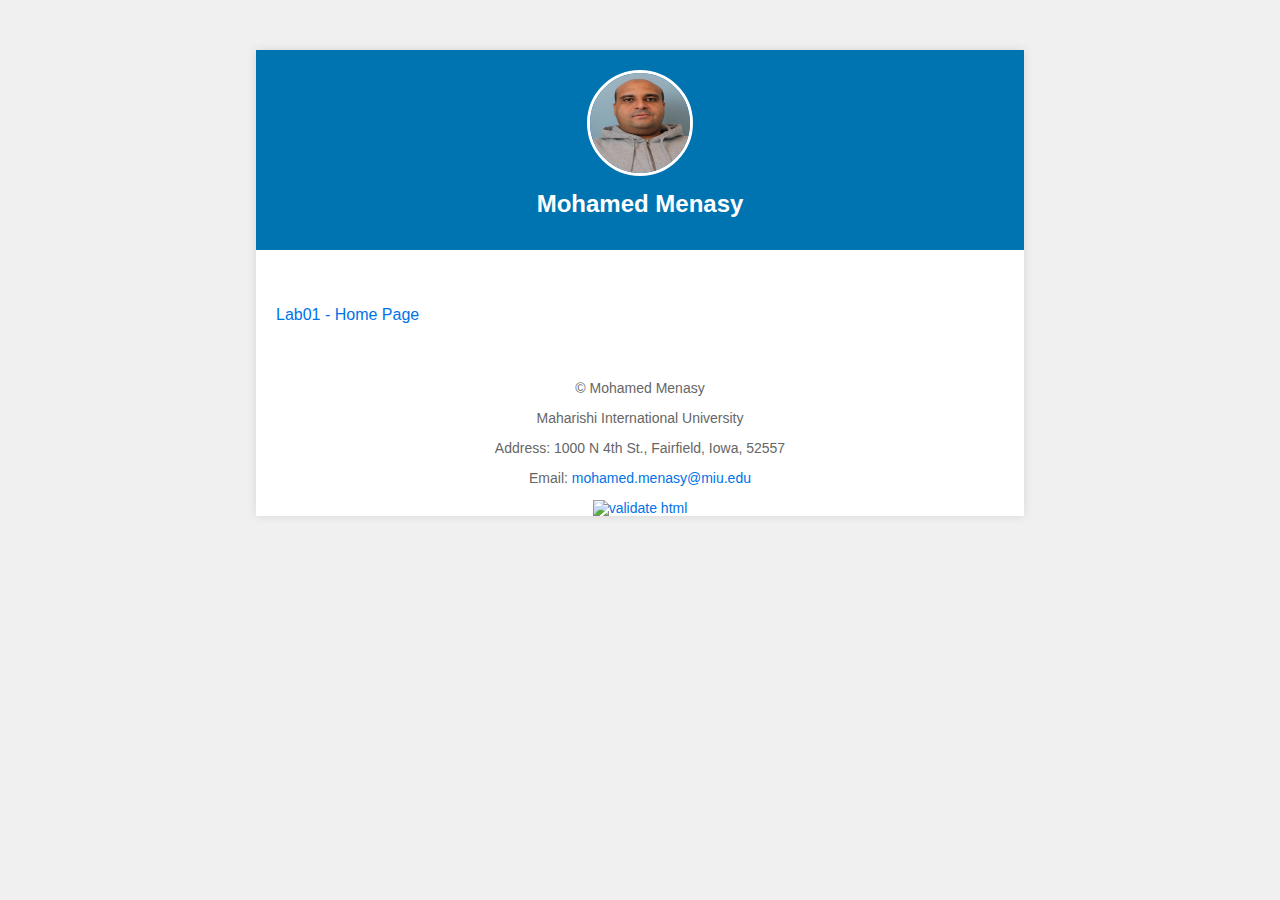
==== index.html @ a3157367 "Initial commit" ====
<!DOCTYPE html>
<html lang="en">
<head>
    <meta charset="UTF-8">
    <meta name="viewport" content="width=device-width, initial-scale=1.0">
    <title>Mohamed Menasy</title>
    <link rel="stylesheet" href="css/styles.css">
</head>
<body>
<div class="container">
    <div class="header">
        <div class="profile">
            <img src="images/profile.jpg" alt="Hoang Thang, Mai">
        </div>
        <div class="header-text">
            <h1>Mohamed Menasy</h1>
        </div>
    </div>
    <div class="content">
        <ul>
            <li><a href="#">Lab01 - Home Page</a></li>
        </ul>
    </div>
    <div class="footer">
        <p>© Mohamed Menasy</p>
        <p>Maharishi International University</p>
        <p>Address: 1000 N 4th St., Fairfield, Iowa, 52557</p>
        <p>Email: <a href="mailto:mohamed.menasy@miu.edu">mohamed.menasy@miu.edu</a></p>
        <div class="validation">
            <a href="https://validator.w3.org/nu/?doc=https://profzijlstra.github.io">
                <img src="http://mumstudents.org/cs472/2014-09/images/w3c-html.png"
                     alt="validate html"></a>
        </div>
    </div>
</div>
</body>
</html>
---- css/styles.css ----
body {
    font-family: Arial, sans-serif;
    margin: 0;
    padding: 0;
    background-color: #f0f0f0;
}

.container {
    width: 60%;
    margin: 100px auto;
    background-color: white;
    box-shadow: 0 0 10px rgba(0,0,0,0.1);
}

.header {
    position: relative;
    background-color: #0073b1;
    height: 200px;
    text-align: center;
    color: white;
    padding: 0;
    width: 100%;
}

.profile {
    position: relative;
    z-index: 2;
    margin-top: -50px;
}

.profile img {
    border-radius: 50%;
    width: 100px;
    height: 100px;
    border: 3px solid white;
    margin-top: 20px; /* Adjust this value to control the margin between the profile image and the container top */
}

.header-text {
    position: relative;
    z-index: 2;
    margin-top: 10px;
}

.header-text h1 {
    font-size: 24px;
    margin: 0;
}

.content {
    margin: 20px 0 20px 0; /* Adjust this value to balance the spacing */
    padding: 20px;
}

.content ul {
    list-style-type: none;
    padding: 0;
}

.content ul li {
    margin: 10px 0;
}

.content ul li a {
    text-decoration: none;
    color: #0073e6;
}

.content ul li a:hover {
    text-decoration: underline;
}

.footer {
    text-align: center;
    font-size: 14px;
    color: #666;
    margin-top: 20px;
}

.footer a {
    color: #0073e6;
    text-decoration: none;
}

.footer a:hover {
    text-decoration: underline;
}

.validation {
    display: flex;
    justify-content: center;
    margin-top: 10px;
}

.validation img {
    margin: 0 5px;
    width: 50px;
    height: auto;
}
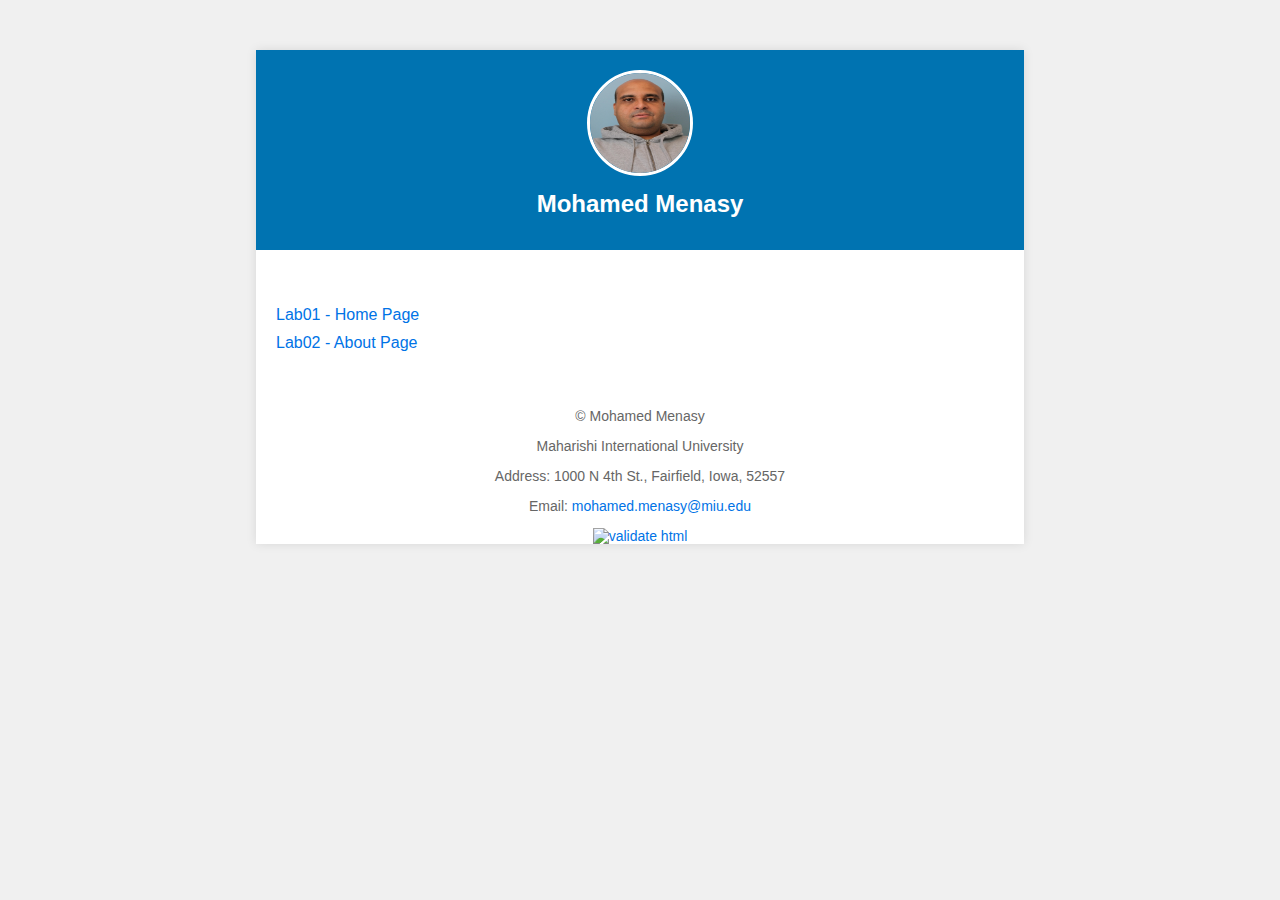
==== commit f9c88880: "add about me" ====
--- a/index.html
+++ b/index.html
@@ -19,6 +19,7 @@
     <div class="content">
         <ul>
             <li><a href="#">Lab01 - Home Page</a></li>
+            <li><a href="aboutme.html">Lab02 - About Page</a></li>
         </ul>
     </div>
     <div class="footer">
@@ -27,7 +28,7 @@
         <p>Address: 1000 N 4th St., Fairfield, Iowa, 52557</p>
         <p>Email: <a href="mailto:mohamed.menasy@miu.edu">mohamed.menasy@miu.edu</a></p>
         <div class="validation">
-            <a href="https://validator.w3.org/nu/?doc=https://profzijlstra.github.io">
+            <a href="https://validator.w3.org/nu/?doc=https://nabil-miu.github.io/nabilmiu">
                 <img src="http://mumstudents.org/cs472/2014-09/images/w3c-html.png"
                      alt="validate html"></a>
         </div>
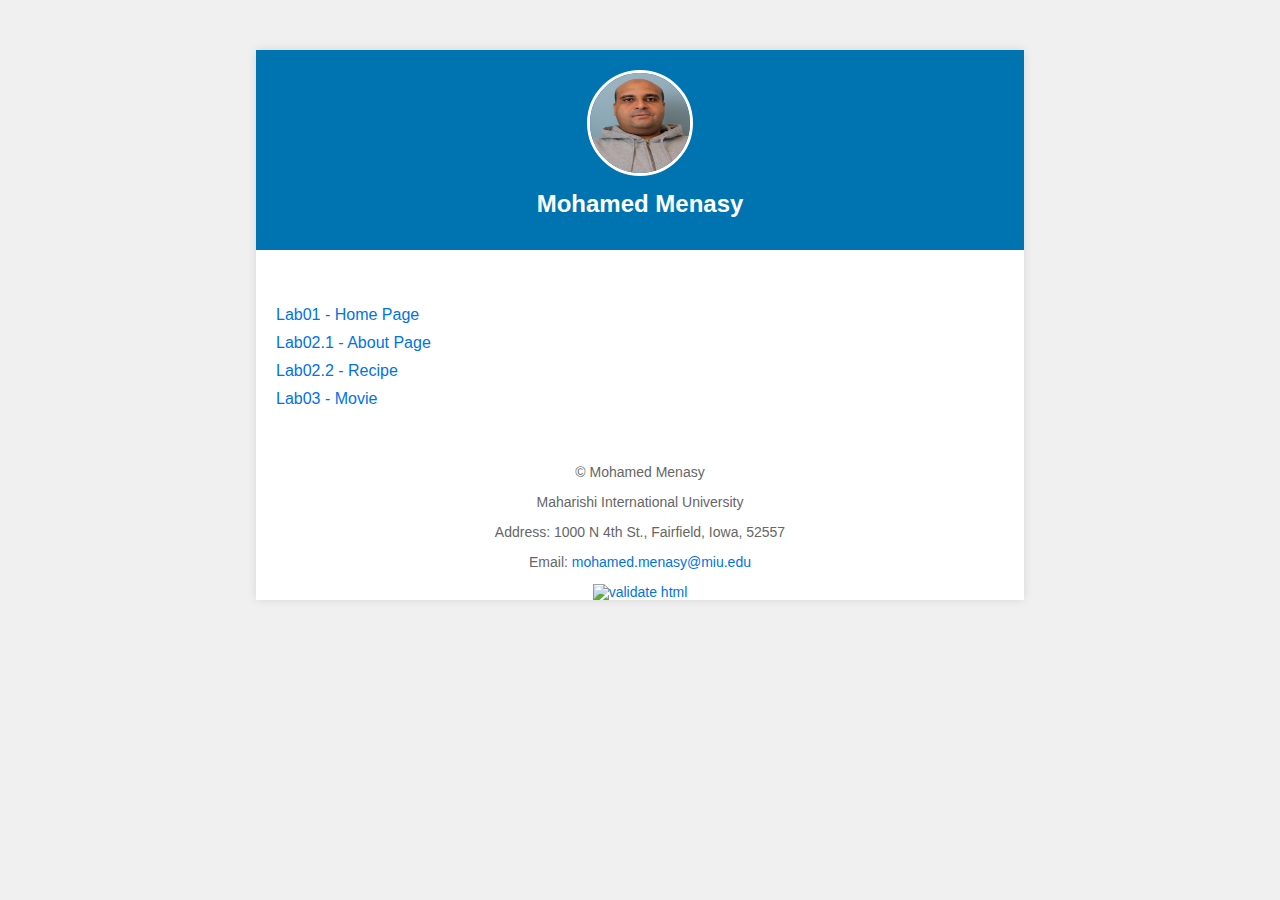
==== commit f6df1c78: "Week1Day3" ====
--- a/index.html
+++ b/index.html
@@ -19,7 +19,9 @@
     <div class="content">
         <ul>
             <li><a href="#">Lab01 - Home Page</a></li>
-            <li><a href="aboutme.html">Lab02 - About Page</a></li>
+            <li><a href="aboutme.html">Lab02.1 - About Page</a></li>
+            <li><a href="w1d2recipe/pie.html">Lab02.2 - Recipe</a></li>
+            <li><a href="w1d3/tmnt.html">Lab03 - Movie</a></li>
         </ul>
     </div>
     <div class="footer">
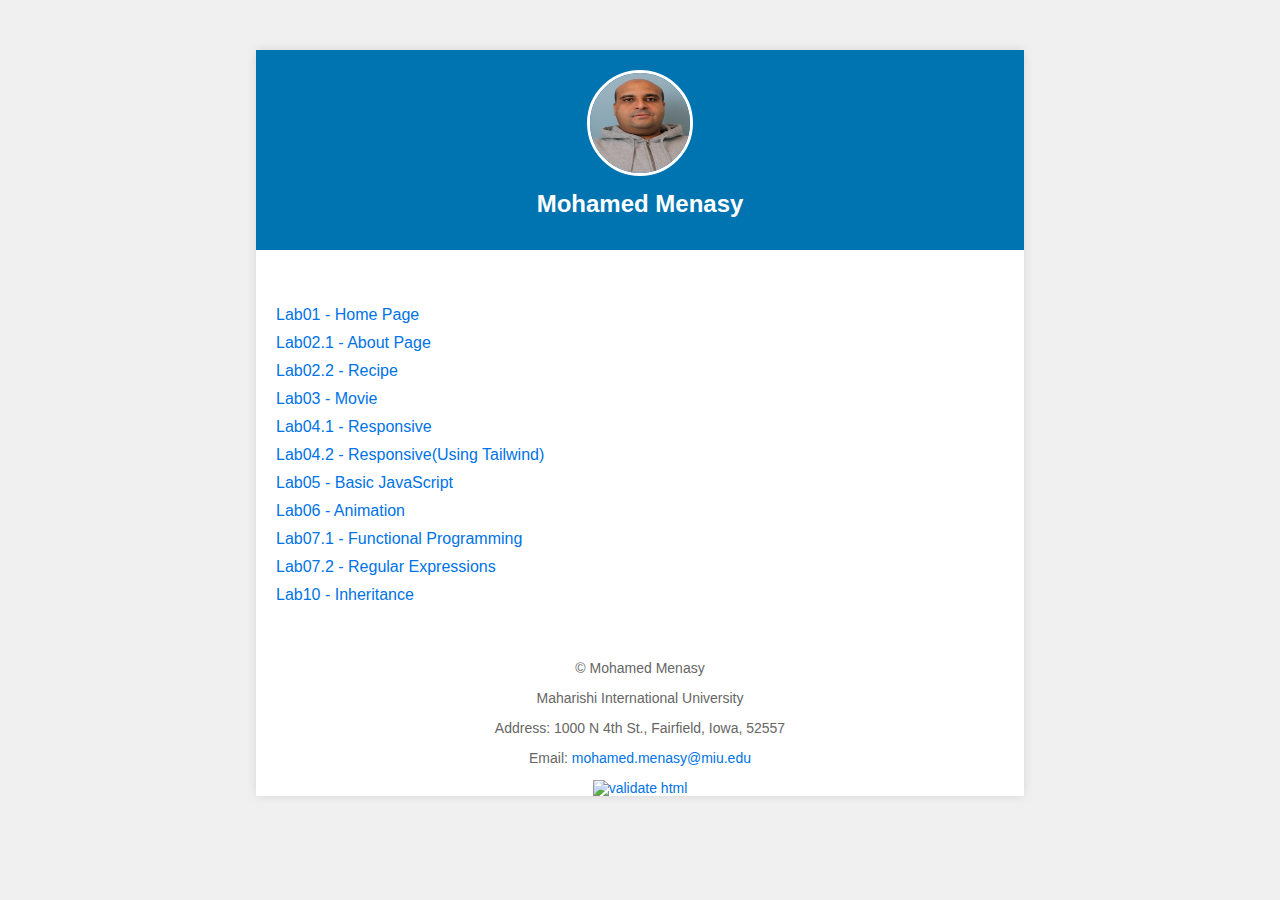
==== commit 7c5ab777: "Week2Day4" ====
--- a/index.html
+++ b/index.html
@@ -22,6 +22,13 @@
             <li><a href="aboutme.html">Lab02.1 - About Page</a></li>
             <li><a href="w1d2recipe/pie.html">Lab02.2 - Recipe</a></li>
             <li><a href="w1d3/tmnt.html">Lab03 - Movie</a></li>
+            <li><a href="w1d4/index.html">Lab04.1 - Responsive</a></li>
+            <li><a href="w1d4/index2.html">Lab04.2 - Responsive(Using Tailwind)</a></li>
+            <li><a href="w1d5/JsIntroLab.html">Lab05 - Basic JavaScript</a></li>
+            <li><a href="w1d6/ascii.html">Lab06 - Animation</a></li>
+            <li><a href="w2d1/index.html">Lab07.1 - Functional Programming</a></li>
+            <li><a href="w2d1/regular_expressions.html">Lab07.2 - Regular Expressions</a></li>
+            <li><a href="w2d4/index.html">Lab10 - Inheritance</a></li>
         </ul>
     </div>
     <div class="footer">
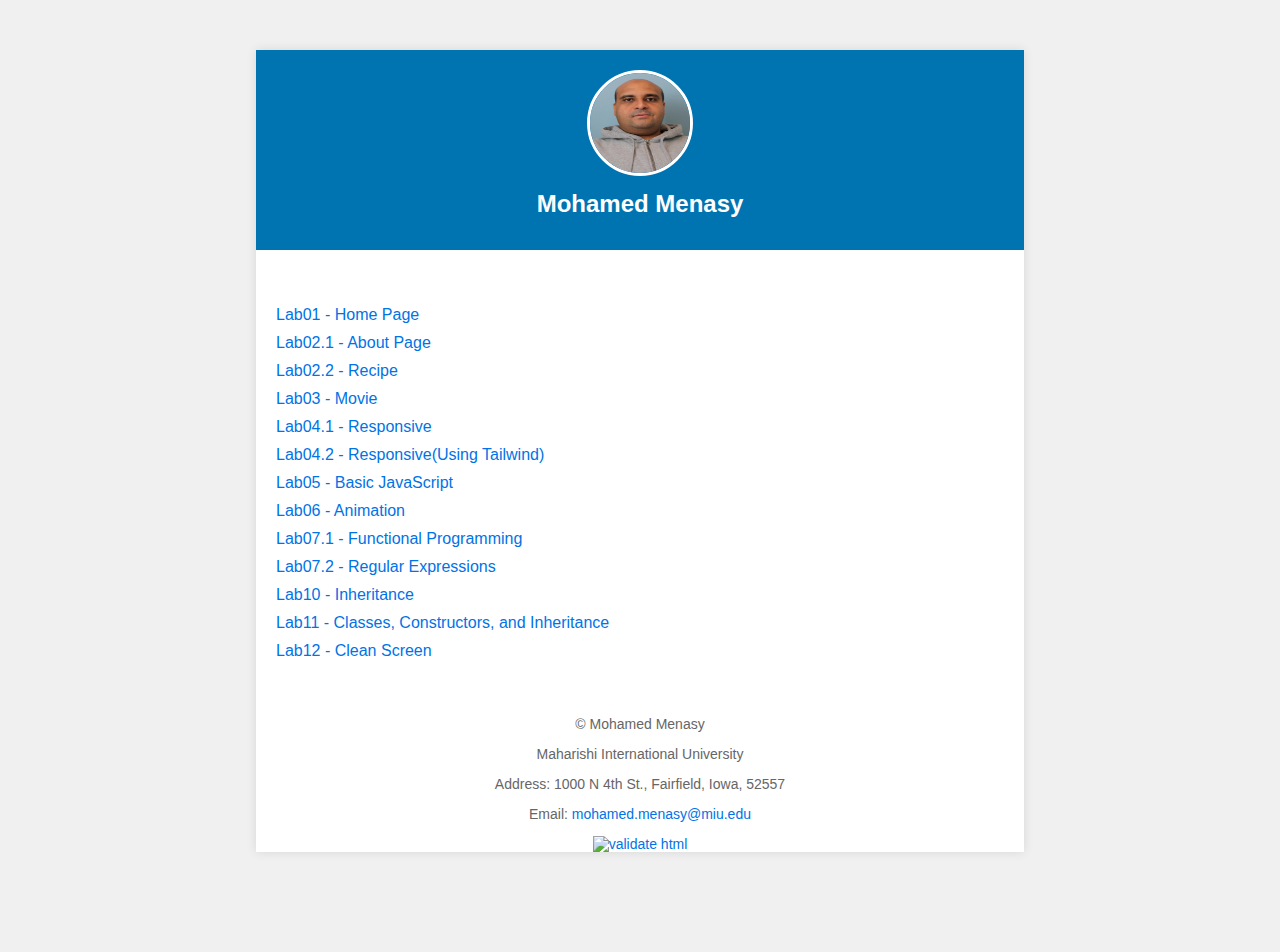
==== commit 0724dff0: "Week3Day2" ====
--- a/index.html
+++ b/index.html
@@ -29,6 +29,8 @@
             <li><a href="w2d1/index.html">Lab07.1 - Functional Programming</a></li>
             <li><a href="w2d1/regular_expressions.html">Lab07.2 - Regular Expressions</a></li>
             <li><a href="w2d4/index.html">Lab10 - Inheritance</a></li>
+            <li><a href="w3d1/index.html">Lab11 - Classes, Constructors, and Inheritance</a></li>
+            <li><a href="w3d2/index.html">Lab12 - Clean Screen</a></li>
         </ul>
     </div>
     <div class="footer">
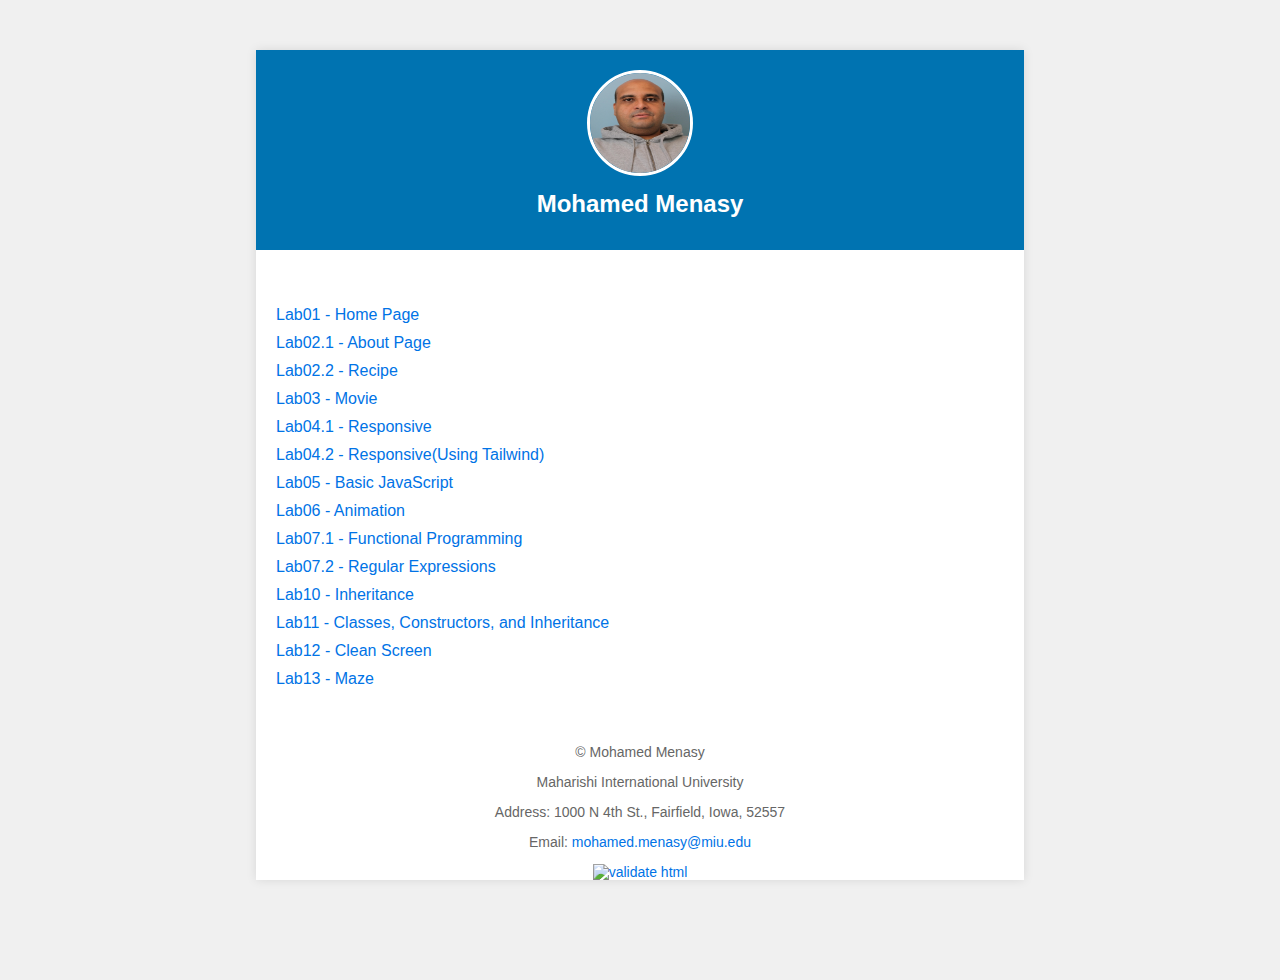
==== commit 6ad7cd79: "Week3Day3" ====
--- a/index.html
+++ b/index.html
@@ -31,6 +31,7 @@
             <li><a href="w2d4/index.html">Lab10 - Inheritance</a></li>
             <li><a href="w3d1/index.html">Lab11 - Classes, Constructors, and Inheritance</a></li>
             <li><a href="w3d2/index.html">Lab12 - Clean Screen</a></li>
+            <li><a href="w3d3/maze.html">Lab13 - Maze</a></li>
         </ul>
     </div>
     <div class="footer">
